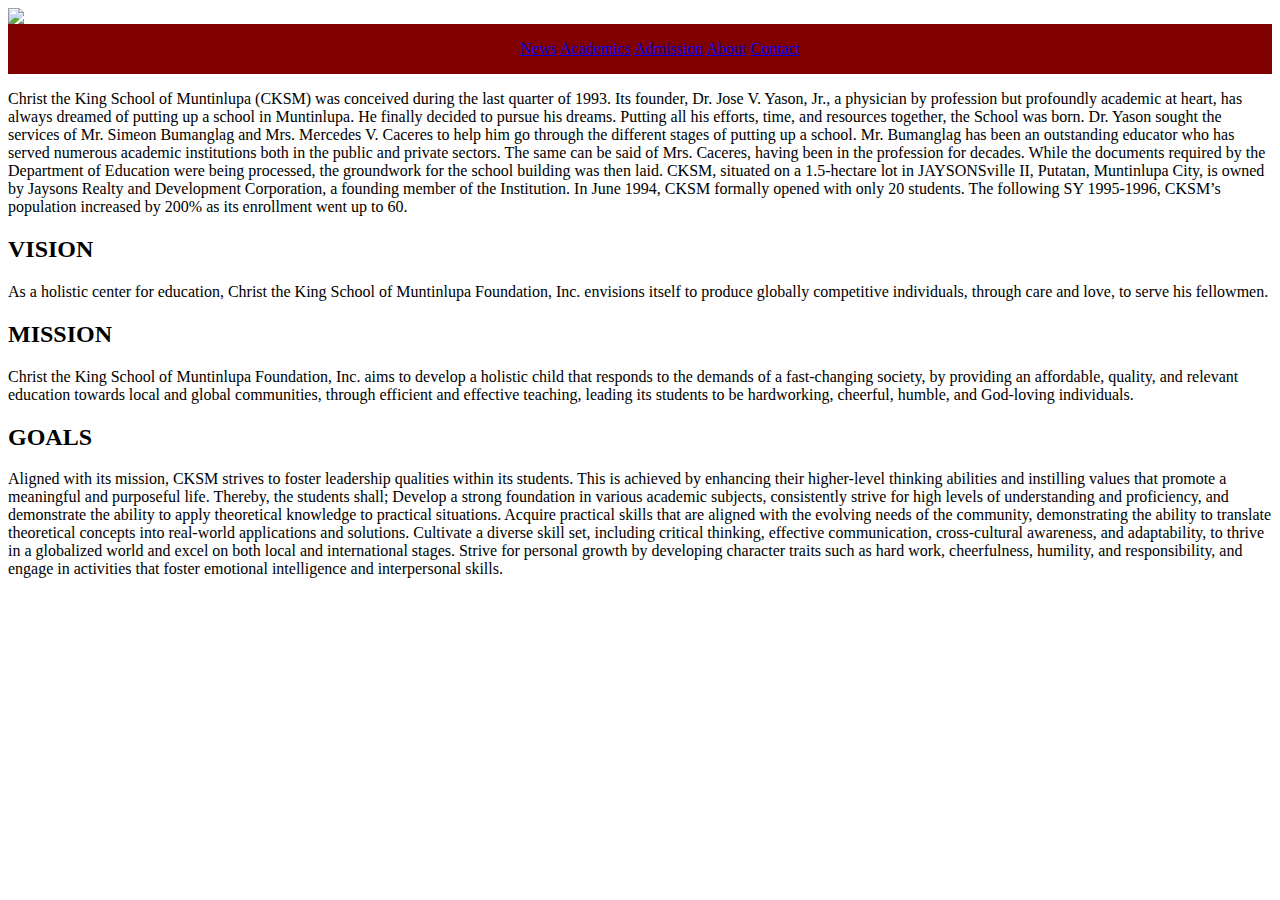
==== About.html @ f2a22545 "Add files via upload" ====
<html>
    <head>
		<title> About Us | CKSM </title>
		<link rel="stylesheet" href="css/navStyle.css">
			
			<style>
				.topNav {
					background-color: #800000;
					overflow: hidden;
					text-align: center;
				}
			</style>

    </head>

    <body>
		
		<div class = "schbanner">
		<a href="index.html"> <img class ="banner" src="img/logobanner.png"></a>
		</div> 
       
        <div class = "topNav">
			<ul class = "navAnchor">
				
				<a href="News.html">News</a>
				<a href="Academics.html">Academics</a> 
				<a href="Admission.html">Admission</a> 
				<a class ="active" href="About.html">About</a>
				<a href="Contact.html">Contact</a>
            
			</ul>
        </div>
<p> Christ the King School of Muntinlupa (CKSM) was conceived during the last quarter of 1993.  Its founder, Dr. Jose V. Yason, Jr., a physician by profession but profoundly academic at heart, has always dreamed of putting up a school in Muntinlupa.  He finally decided to pursue his dreams.  Putting all his efforts, time, and resources together, the School was born.

	Dr. Yason sought the services of Mr. Simeon Bumanglag and Mrs. Mercedes V. Caceres to help him go through the different stages of putting up a school.  Mr. Bumanglag has been an outstanding educator who has served numerous academic institutions both in the public and private sectors.  The same can be said of Mrs. Caceres, having been in the profession for decades.

	While the documents required by the Department of Education were being processed, the groundwork for the school building was then laid. CKSM, situated on a 1.5-hectare lot in JAYSONSville II, Putatan, Muntinlupa City, is owned by Jaysons Realty and Development Corporation, a founding member of the Institution.

	In June 1994, CKSM formally opened with only 20 students.  The following SY 1995-1996, CKSM’s population increased by 200% as its enrollment went up to 60.
 
 </p>
 <h2> VISION </h2>
 <p> As a holistic center for education, Christ the King School of Muntinlupa Foundation, Inc. envisions itself to produce globally competitive individuals, through care and love, to serve his fellowmen.</p>
 <h2> MISSION </h2>
 <p> Christ the King School of Muntinlupa Foundation, Inc. aims to develop a holistic child that responds to the demands of a fast-changing society, by providing an affordable, quality, and relevant education towards local and global communities, through efficient and effective teaching, leading its students to be hardworking, cheerful, humble, and God-loving individuals.
</p>
<h2>GOALS </h2>
<p> Aligned with its mission, CKSM strives to foster leadership qualities within its students. This is achieved by enhancing their higher-level thinking abilities and instilling values that promote a meaningful and purposeful life.

	Thereby, the students shall;

Develop a strong foundation in various academic subjects, consistently strive for high levels of understanding and proficiency, and demonstrate the ability to apply theoretical knowledge to practical situations.
Acquire practical skills that are aligned with the evolving needs of the community, demonstrating the ability to translate theoretical concepts into real-world applications and solutions.
Cultivate a diverse skill set, including critical thinking, effective communication, cross-cultural awareness, and adaptability, to thrive in a globalized world and excel on both local and international stages.
Strive for personal growth by developing character traits such as hard work, cheerfulness, humility, and responsibility, and engage in activities that foster emotional intelligence and interpersonal skills.
</p>
   </body>
</html>
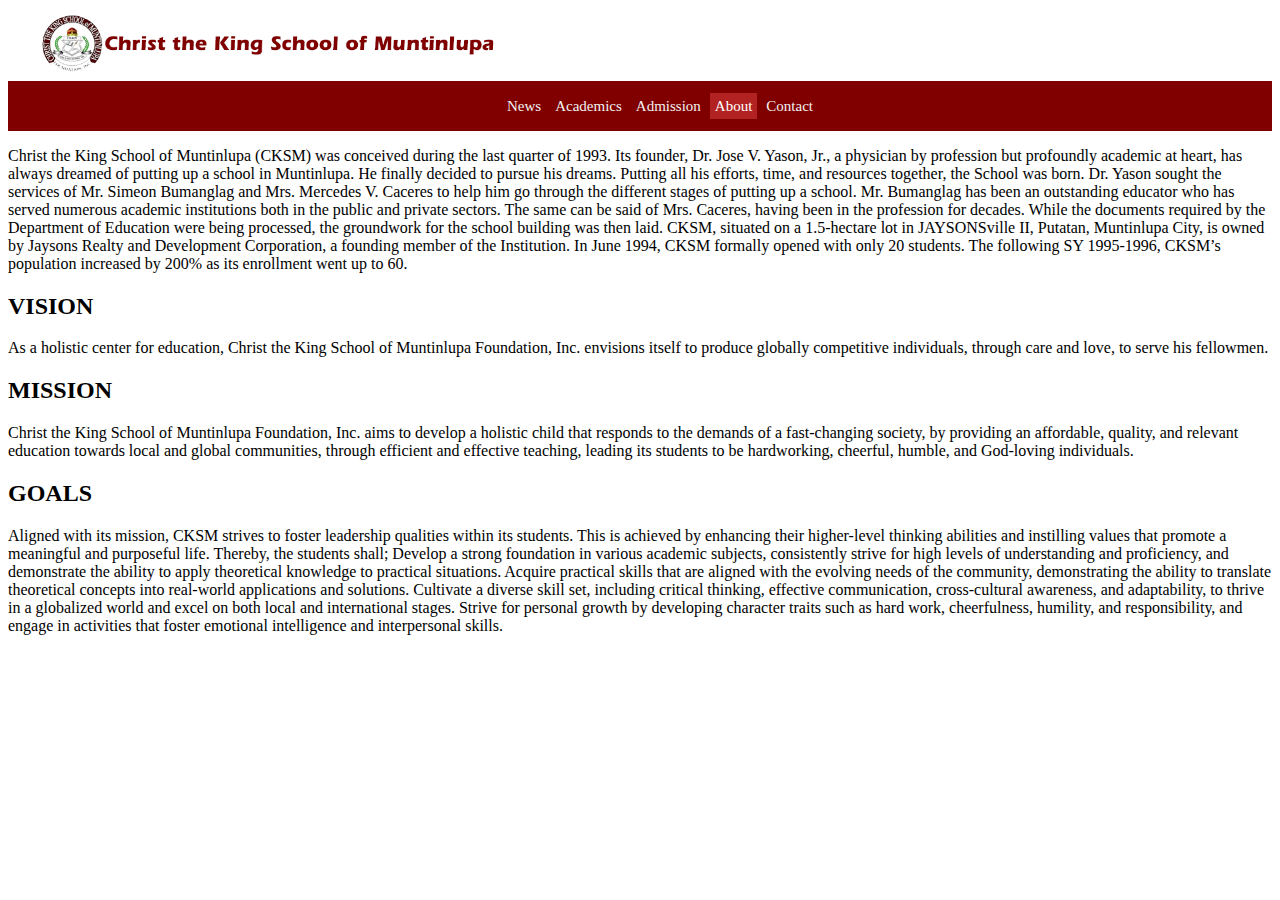
==== commit 35fb3aa8: "Update About.html" ====
--- a/About.html
+++ b/About.html
@@ -1,7 +1,7 @@
 <html>
     <head>
 		<title> About Us | CKSM </title>
-		<link rel="stylesheet" href="css/navStyle.css">
+		<link rel="stylesheet" href="navStyle.css">
 			
 			<style>
 				.topNav {
@@ -16,7 +16,7 @@
     <body>
 		
 		<div class = "schbanner">
-		<a href="index.html"> <img class ="banner" src="img/logobanner.png"></a>
+		<a href="index.html"> <img class ="banner" src="logobanner.png"></a>
 		</div> 
        
         <div class = "topNav">
@@ -55,4 +55,4 @@
 Strive for personal growth by developing character traits such as hard work, cheerfulness, humility, and responsibility, and engage in activities that foster emotional intelligence and interpersonal skills.
 </p>
    </body>
-</html>+</html>
--- a/navStyle.css
+++ b/navStyle.css
@@ -0,0 +1,44 @@
+ <style>
+        
+			/* background color to the top navigation */
+				.topNav {
+				background-color: #800000;
+				overflow: hidden;
+				text-align: center;
+				}
+
+			/*location of navication text*/
+				.navAnchor{
+				text-align: center;
+				}
+
+			/* text color of top navigation */
+				.topNav a {
+				color: #f2f2f2;
+				text-align: center;
+				padding: 5px 5px;
+				text-decoration: none;
+				font-size: 15px;
+				}
+
+			/* olor of links when hover */
+				.topNav a:hover {
+				background-color: #c0c0c0;
+				color: black;
+				}
+
+			/* highlight current link */
+				.topNav a.active {
+				background-color: #b22222;
+				color: white;
+				}
+
+			/*School Banner*/
+
+				img.banner {
+					align:left;
+					width: 40%;
+					height: auto;
+				}
+
+</style>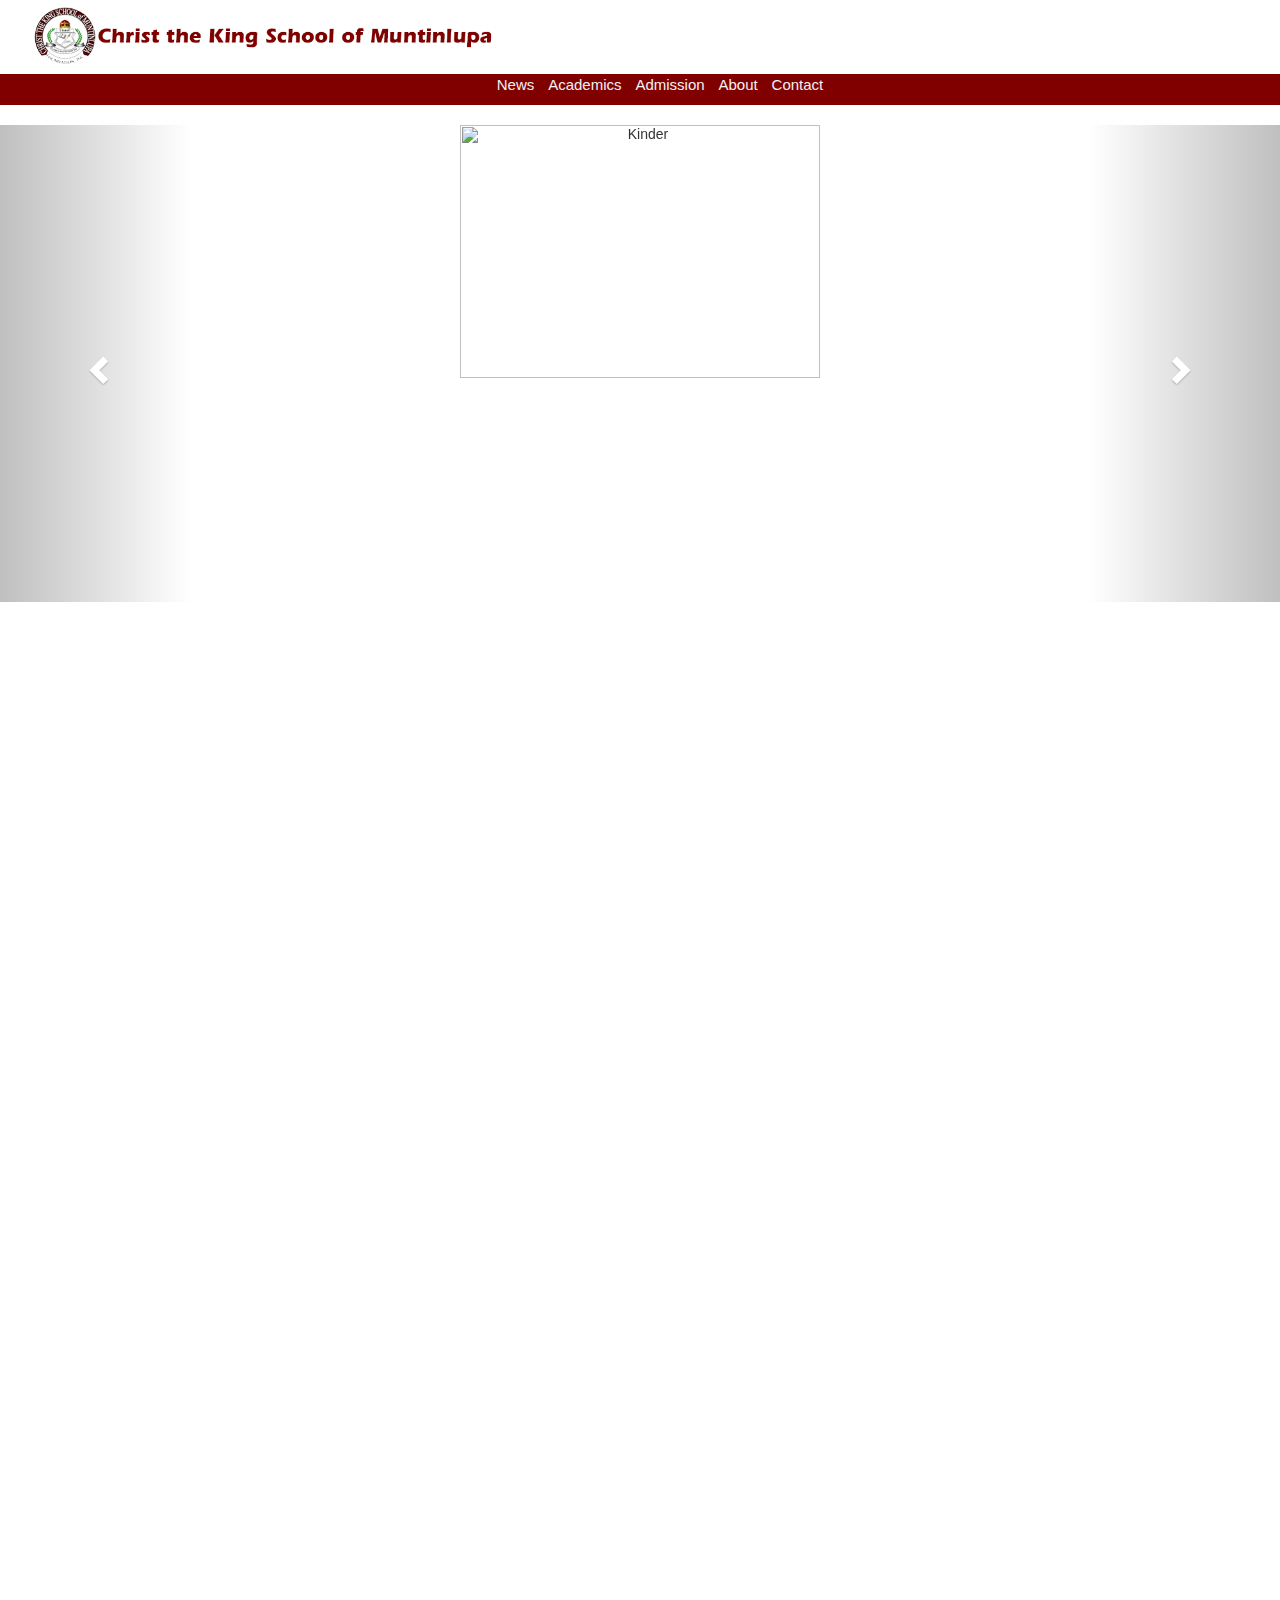
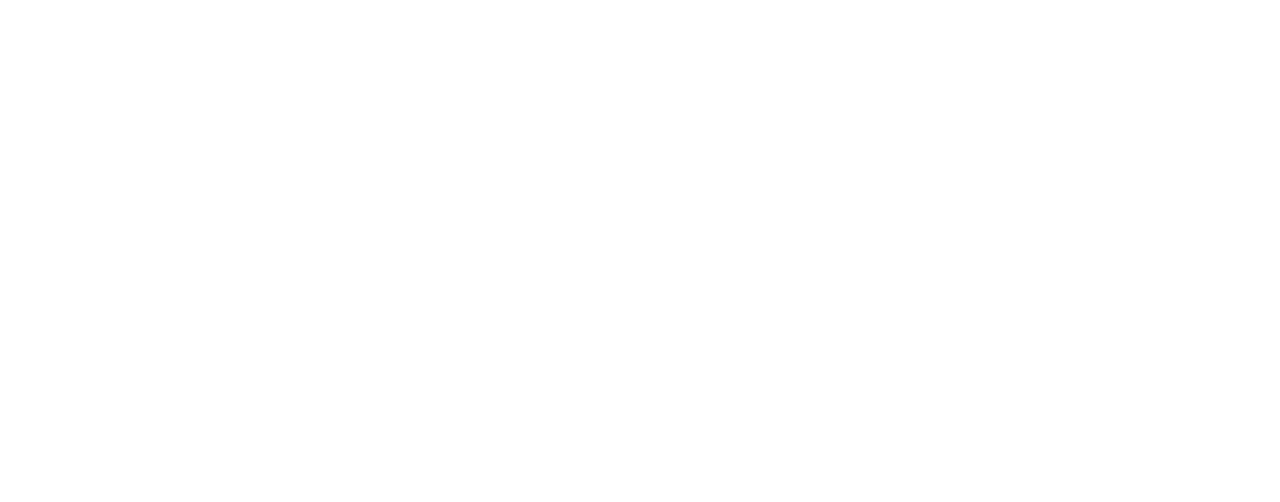
==== commit 217db9ef: "Update About.html" ====
--- a/About.html
+++ b/About.html
@@ -1,17 +1,21 @@
 <html>
     <head>
-		<title> About Us | CKSM </title>
+		<title> CKSM </title>
+		<link rel="icon" type="image/x-icon" href="cksmlogo.ico">
 		<link rel="stylesheet" href="navStyle.css">
-			
-			<style>
-				.topNav {
-					background-color: #800000;
-					overflow: hidden;
-					text-align: center;
+		
+		<link rel="stylesheet" href="https://maxcdn.bootstrapcdn.com/bootstrap/3.4.1/css/bootstrap.min.css">
+		<script src="https://ajax.googleapis.com/ajax/libs/jquery/3.7.1/jquery.min.js"></script>
+  		<script src="https://maxcdn.bootstrapcdn.com/bootstrap/3.4.1/js/bootstrap.min.js"></script>
+		<style>
+			.topNav {
+				background-color: #800000;
+				overflow: hidden;
+				text-align: center;
 				}
-			</style>
-
-    </head>
+		</style>
+		
+	</head>
 
     <body>
 		
@@ -25,34 +29,62 @@
 				<a href="News.html">News</a>
 				<a href="Academics.html">Academics</a> 
 				<a href="Admission.html">Admission</a> 
-				<a class ="active" href="About.html">About</a>
+				<a href="About.html">About</a>
 				<a href="Contact.html">Contact</a>
-            
+				
 			</ul>
         </div>
-<p> Christ the King School of Muntinlupa (CKSM) was conceived during the last quarter of 1993.  Its founder, Dr. Jose V. Yason, Jr., a physician by profession but profoundly academic at heart, has always dreamed of putting up a school in Muntinlupa.  He finally decided to pursue his dreams.  Putting all his efforts, time, and resources together, the School was born.
+		
+		<! carousel image here > 
+		
+		<br>
+		<div id="myCarousel" class="carousel slide" data-ride="carousel">
+  <!-- Indicators -->
+  <ol class="carousel-indicators">
+    <li data-target="#myCarousel" data-slide-to="0" class="active"></li>
+    <li data-target="#myCarousel" data-slide-to="1"></li>
+    <li data-target="#myCarousel" data-slide-to="2"></li>
+  </ol>
 
-	Dr. Yason sought the services of Mr. Simeon Bumanglag and Mrs. Mercedes V. Caceres to help him go through the different stages of putting up a school.  Mr. Bumanglag has been an outstanding educator who has served numerous academic institutions both in the public and private sectors.  The same can be said of Mrs. Caceres, having been in the profession for decades.
+  <!-- Wrapper for slides -->
+  <div class="carousel-inner">
+    <div class="item active" align='center'>
+      <img src="Mssion.jpg" alt="Kinder" style="width:53%;">
+    </div>
 
-	While the documents required by the Department of Education were being processed, the groundwork for the school building was then laid. CKSM, situated on a 1.5-hectare lot in JAYSONSville II, Putatan, Muntinlupa City, is owned by Jaysons Realty and Development Corporation, a founding member of the Institution.
+    <div class="item" align='center'>
+      <img src="Vision.jpg" alt="Senior High School" style="width:60%;">
+    </div>
 
-	In June 1994, CKSM formally opened with only 20 students.  The following SY 1995-1996, CKSM’s population increased by 200% as its enrollment went up to 60.
- 
- </p>
- <h2> VISION </h2>
- <p> As a holistic center for education, Christ the King School of Muntinlupa Foundation, Inc. envisions itself to produce globally competitive individuals, through care and love, to serve his fellowmen.</p>
- <h2> MISSION </h2>
- <p> Christ the King School of Muntinlupa Foundation, Inc. aims to develop a holistic child that responds to the demands of a fast-changing society, by providing an affordable, quality, and relevant education towards local and global communities, through efficient and effective teaching, leading its students to be hardworking, cheerful, humble, and God-loving individuals.
-</p>
-<h2>GOALS </h2>
-<p> Aligned with its mission, CKSM strives to foster leadership qualities within its students. This is achieved by enhancing their higher-level thinking abilities and instilling values that promote a meaningful and purposeful life.
+    <div class="item" align='center'>
+      <img src="Goal.jpg" alt="Basketball Team" style="width:53%;">
+    </div>
+  </div>
 
-	Thereby, the students shall;
+  <!-- Left and right controls -->
+  <a class="left carousel-control" href="#myCarousel" data-slide="prev">
+    <span class="glyphicon glyphicon-chevron-left"></span>
+    <span class="sr-only">Previous</span>
+  </a>
+  <a class="right carousel-control" href="#myCarousel" data-slide="next">
+    <span class="glyphicon glyphicon-chevron-right"></span>
+    <span class="sr-only">Next</span>
+  </a>
+</div>
 
-Develop a strong foundation in various academic subjects, consistently strive for high levels of understanding and proficiency, and demonstrate the ability to apply theoretical knowledge to practical situations.
-Acquire practical skills that are aligned with the evolving needs of the community, demonstrating the ability to translate theoretical concepts into real-world applications and solutions.
-Cultivate a diverse skill set, including critical thinking, effective communication, cross-cultural awareness, and adaptability, to thrive in a globalized world and excel on both local and international stages.
-Strive for personal growth by developing character traits such as hard work, cheerfulness, humility, and responsibility, and engage in activities that foster emotional intelligence and interpersonal skills.
-</p>
-   </body>
+		
+		
+		
+
+		<br><br><br><br><br><br><br><br><br><br><br><br><br><br><br><br><br><br><br><br><br><br><br><br><br><br><br><br><br><br><br><br><br><br><br><br><br><br><br><br><br><br><br><br><br><br><br><br><br><br><br><br><br><br><br><br><br><br><br><br><br><br><br><br><br><br><br><br><br><br><br><br><br><br><br>
+
+
+
+
+
+    </body>
+	
+
+
+
 </html>
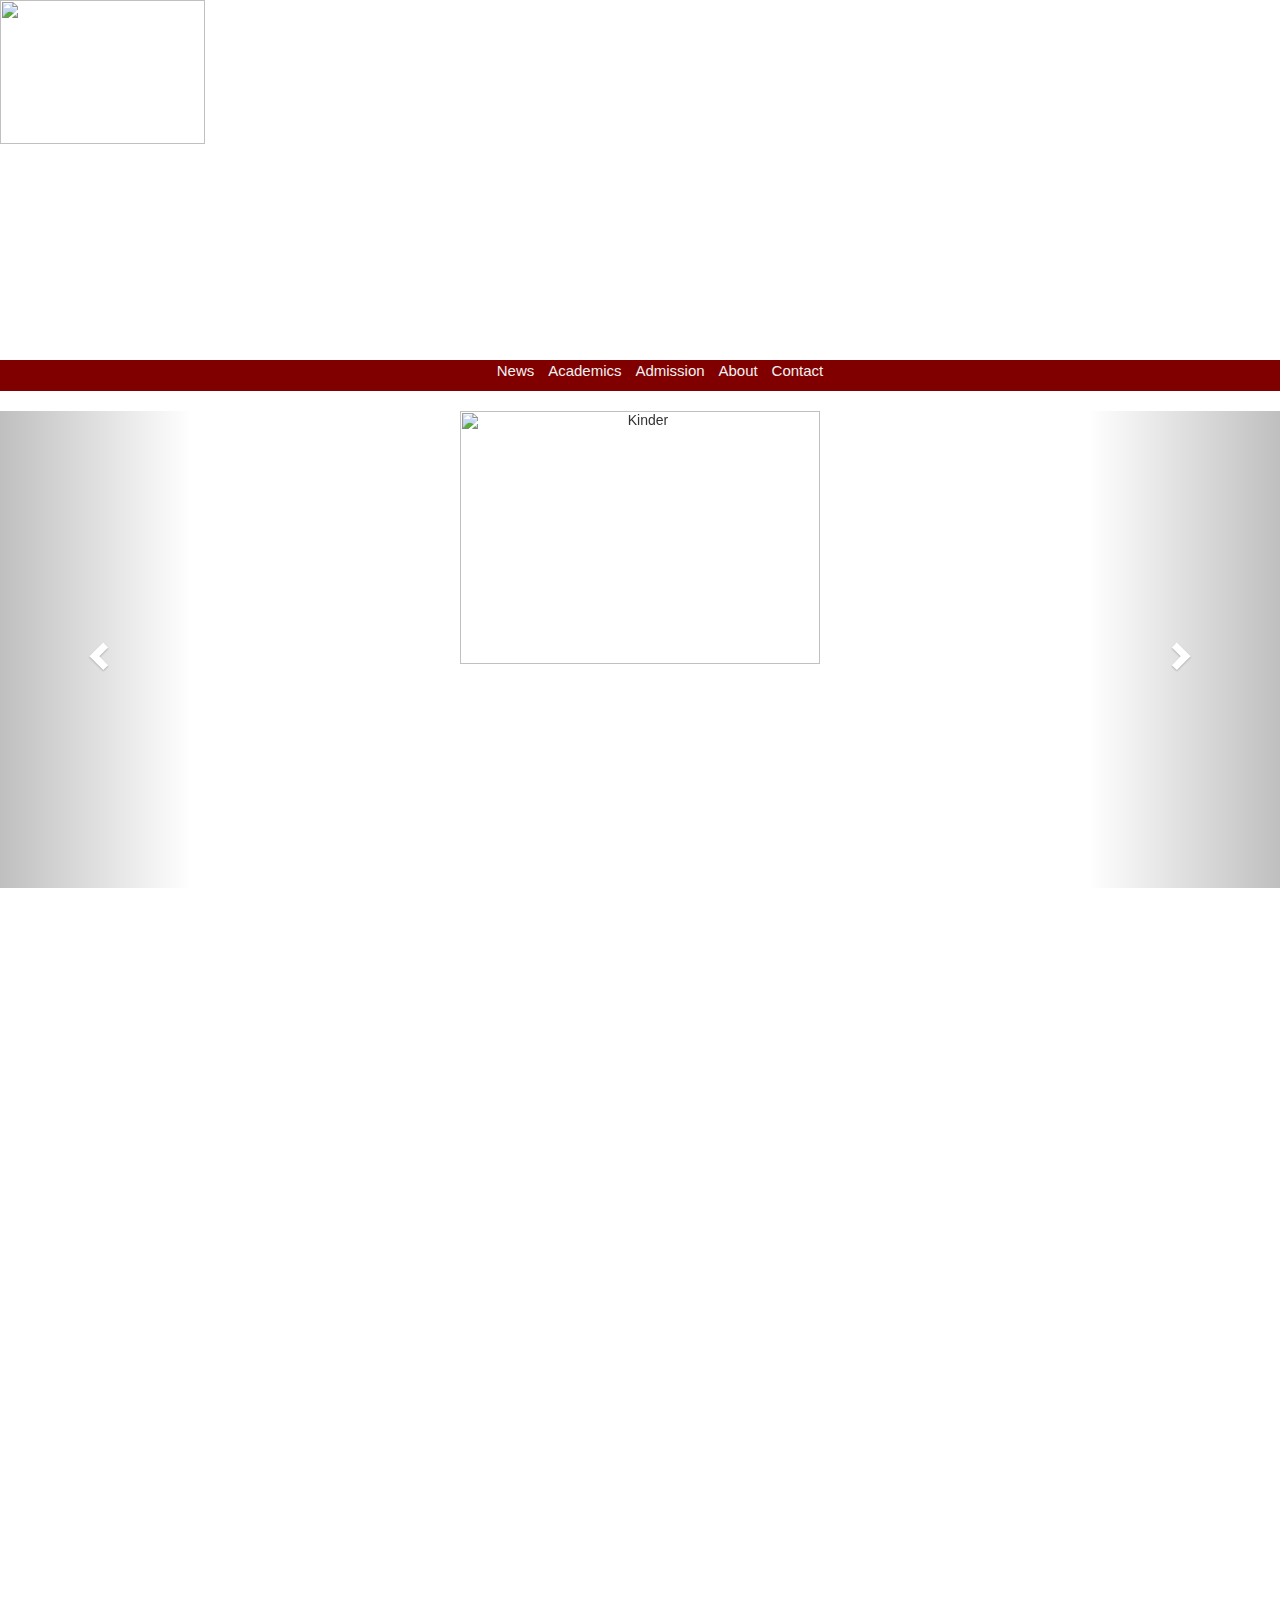
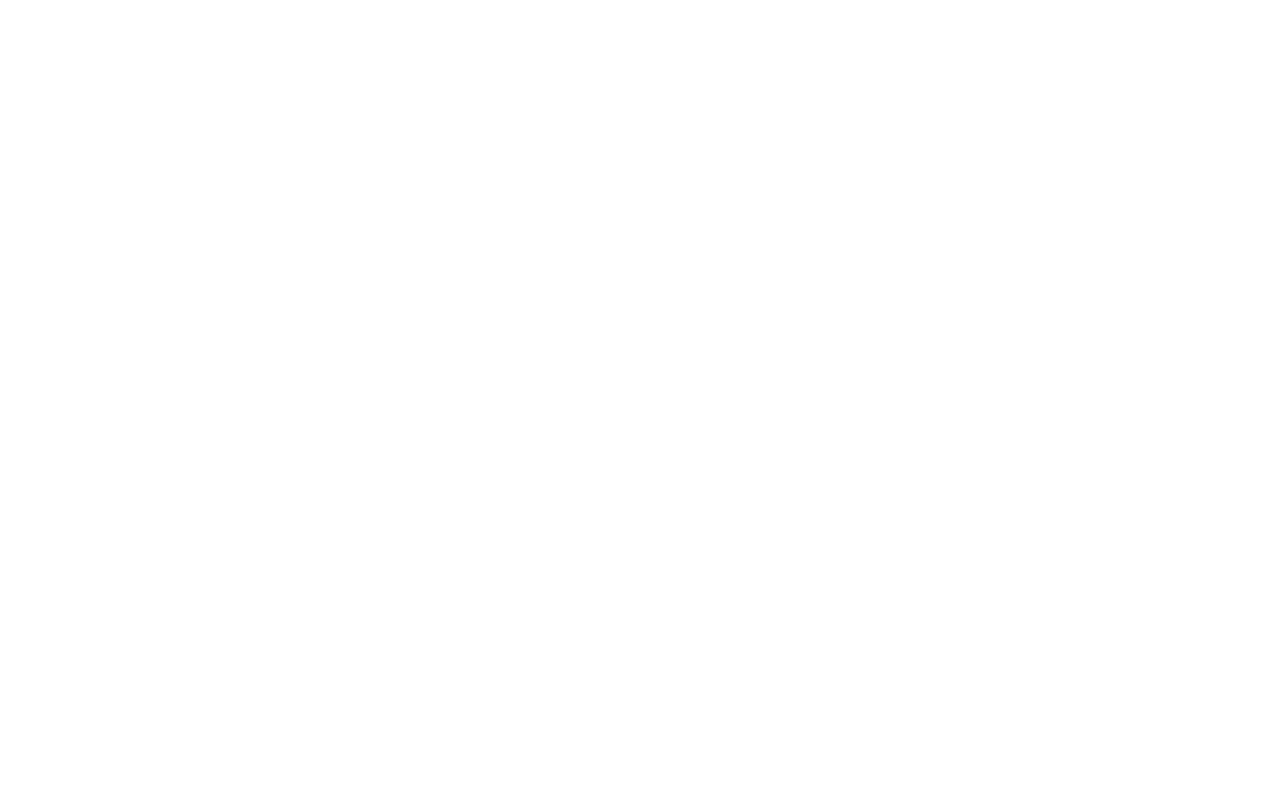
==== commit ca29507e: "Update About.html" ====
--- a/About.html
+++ b/About.html
@@ -1,7 +1,7 @@
 <html>
     <head>
 		<title> CKSM </title>
-		<link rel="icon" type="image/x-icon" href="cksmlogo.ico">
+		<link rel="icon" type="image/x-icon" href="img/cksmlogo.ico">
 		<link rel="stylesheet" href="navStyle.css">
 		
 		<link rel="stylesheet" href="https://maxcdn.bootstrapcdn.com/bootstrap/3.4.1/css/bootstrap.min.css">
@@ -20,7 +20,7 @@
     <body>
 		
 		<div class = "schbanner">
-		<a href="index.html"> <img class ="banner" src="logobanner.png"></a>
+		<a href="index.html"> <img class ="banner" src="img/logobanner.png"></a>
 		</div> 
        
         <div class = "topNav">
@@ -49,15 +49,15 @@
   <!-- Wrapper for slides -->
   <div class="carousel-inner">
     <div class="item active" align='center'>
-      <img src="Mssion.jpg" alt="Kinder" style="width:53%;">
+      <img src="img/Mission.jpg" alt="Kinder" style="width:53%;">
     </div>
 
     <div class="item" align='center'>
-      <img src="Vision.jpg" alt="Senior High School" style="width:60%;">
+      <img src="img/Vision.jpg" alt="Senior High School" style="width:60%;">
     </div>
 
     <div class="item" align='center'>
-      <img src="Goal.jpg" alt="Basketball Team" style="width:53%;">
+      <img src="img/Goal.jpg" alt="Basketball Team" style="width:53%;">
     </div>
   </div>
 
@@ -88,3 +88,4 @@
 
 
 </html>
+	
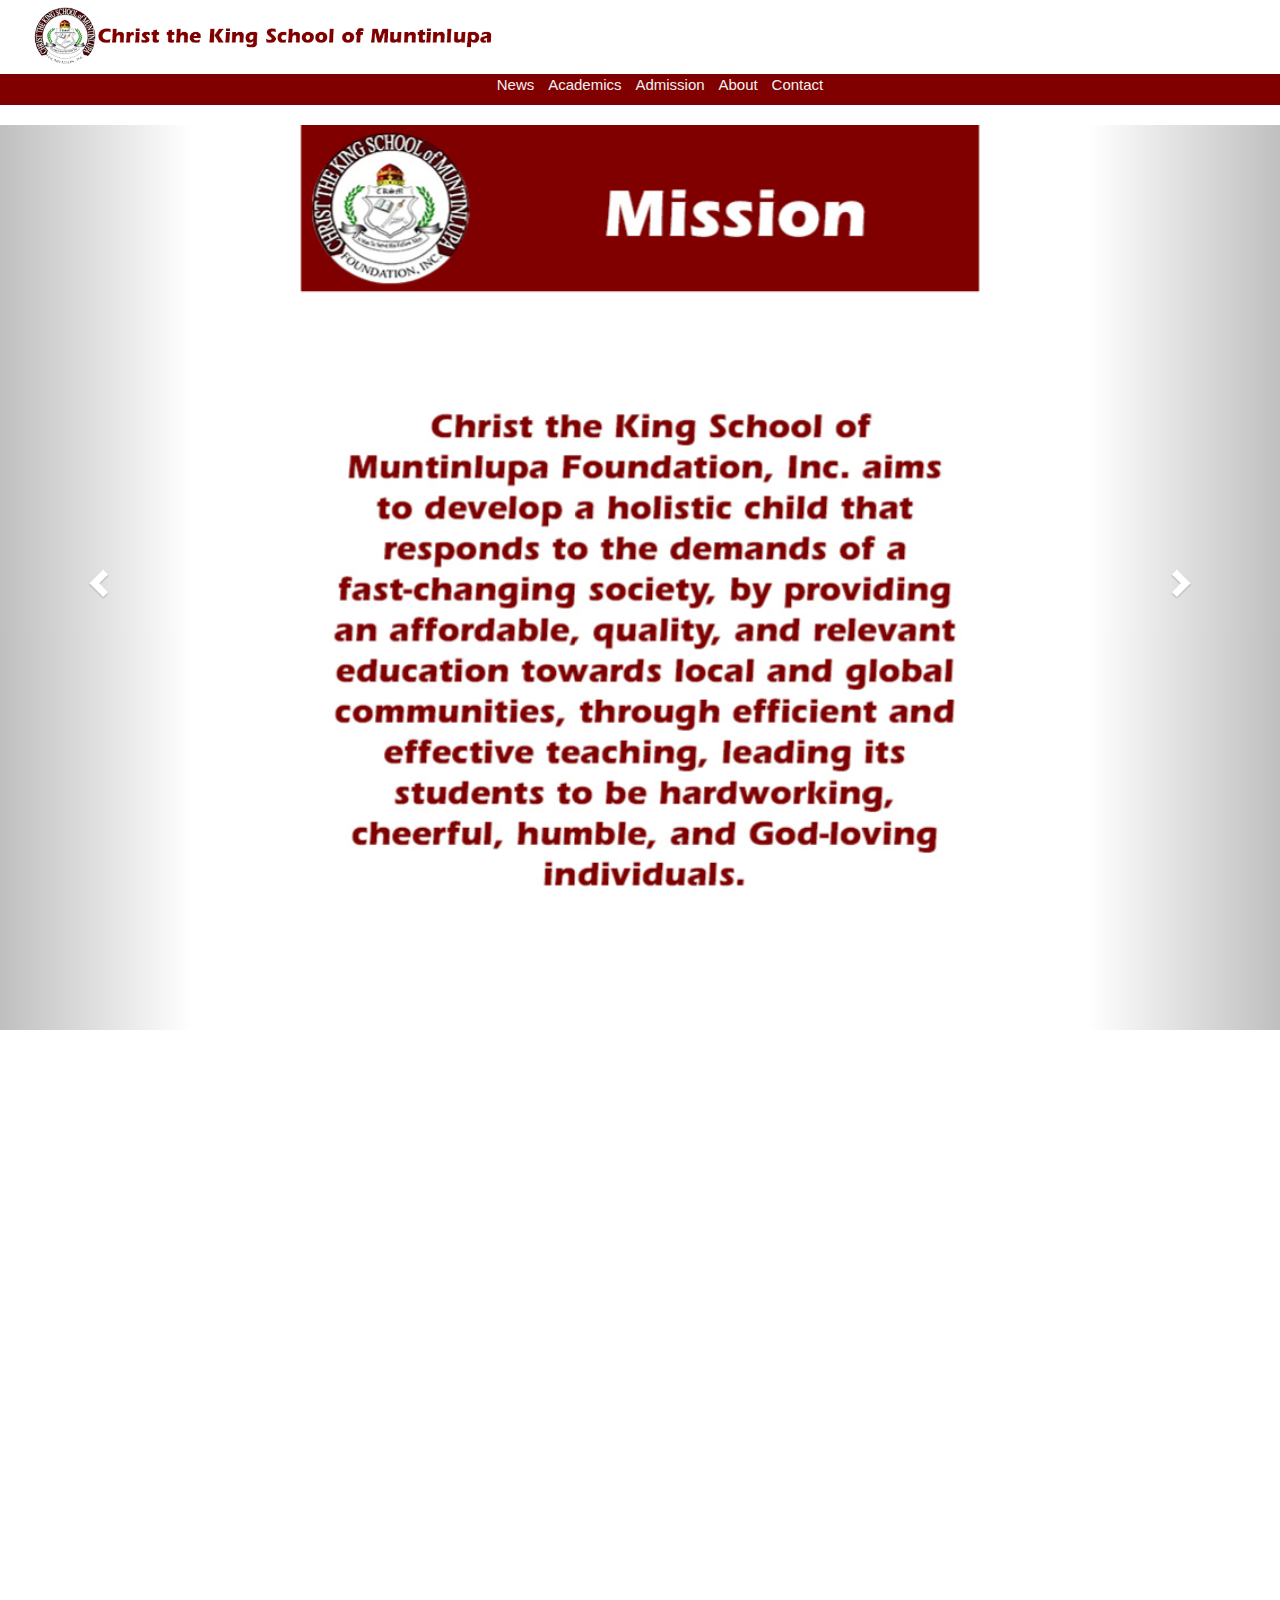
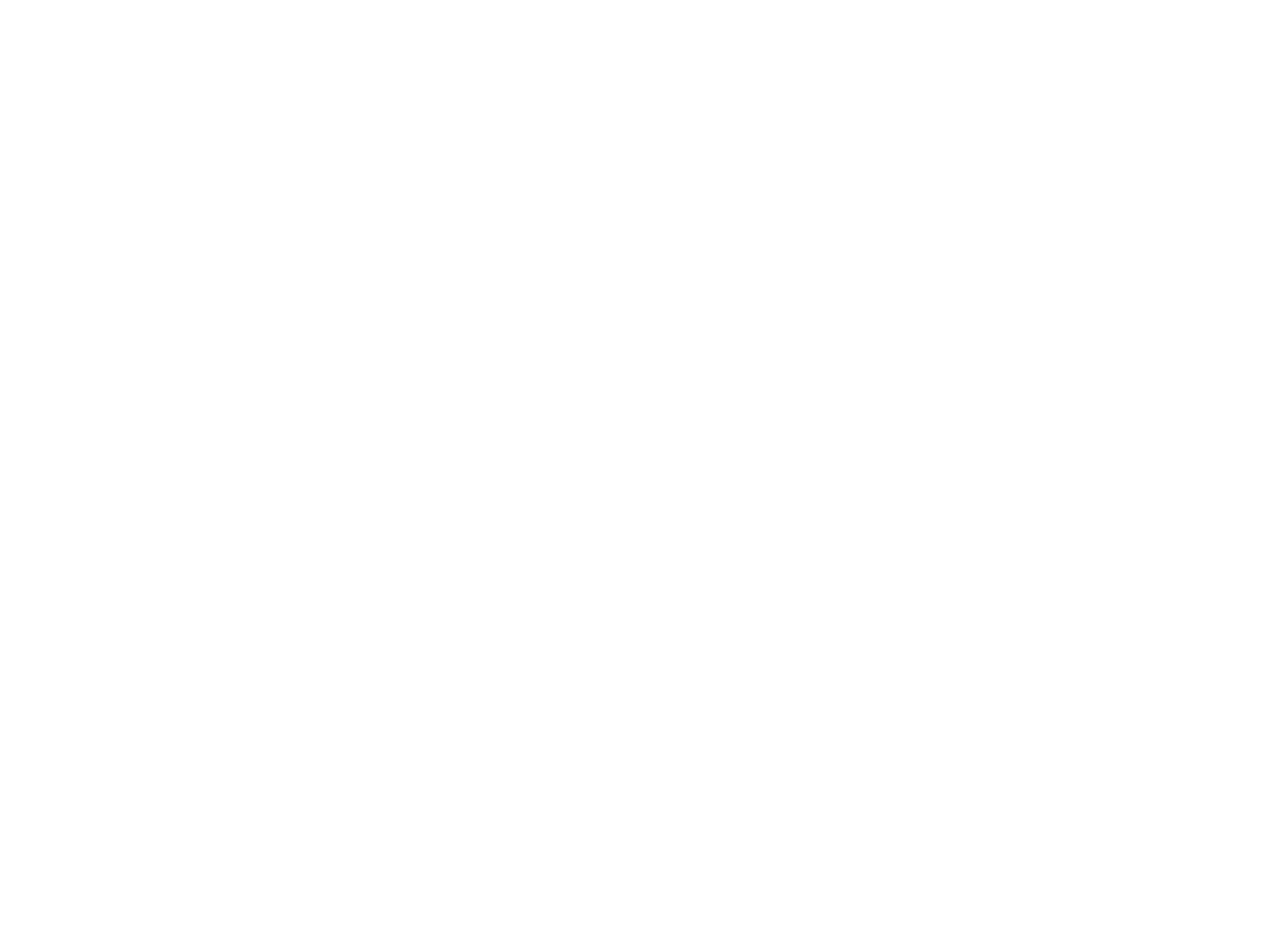
==== commit cc83536d: "Update About.html" ====
--- a/About.html
+++ b/About.html
@@ -1,7 +1,7 @@
 <html>
     <head>
 		<title> CKSM </title>
-		<link rel="icon" type="image/x-icon" href="img/cksmlogo.ico">
+		<link rel="icon" type="image/x-icon" href="cksmlogo.ico">
 		<link rel="stylesheet" href="navStyle.css">
 		
 		<link rel="stylesheet" href="https://maxcdn.bootstrapcdn.com/bootstrap/3.4.1/css/bootstrap.min.css">
@@ -20,7 +20,7 @@
     <body>
 		
 		<div class = "schbanner">
-		<a href="index.html"> <img class ="banner" src="img/logobanner.png"></a>
+		<a href="index.html"> <img class ="banner" src="logobanner.png"></a>
 		</div> 
        
         <div class = "topNav">
@@ -49,15 +49,15 @@
   <!-- Wrapper for slides -->
   <div class="carousel-inner">
     <div class="item active" align='center'>
-      <img src="img/Mission.jpg" alt="Kinder" style="width:53%;">
+      <img src="Mission.jpg" alt="Kinder" style="width:53%;">
     </div>
 
     <div class="item" align='center'>
-      <img src="img/Vision.jpg" alt="Senior High School" style="width:60%;">
+      <img src="Vision.jpg" alt="Senior High School" style="width:60%;">
     </div>
 
     <div class="item" align='center'>
-      <img src="img/Goal.jpg" alt="Basketball Team" style="width:53%;">
+      <img src="Goal.jpg" alt="Basketball Team" style="width:53%;">
     </div>
   </div>
 
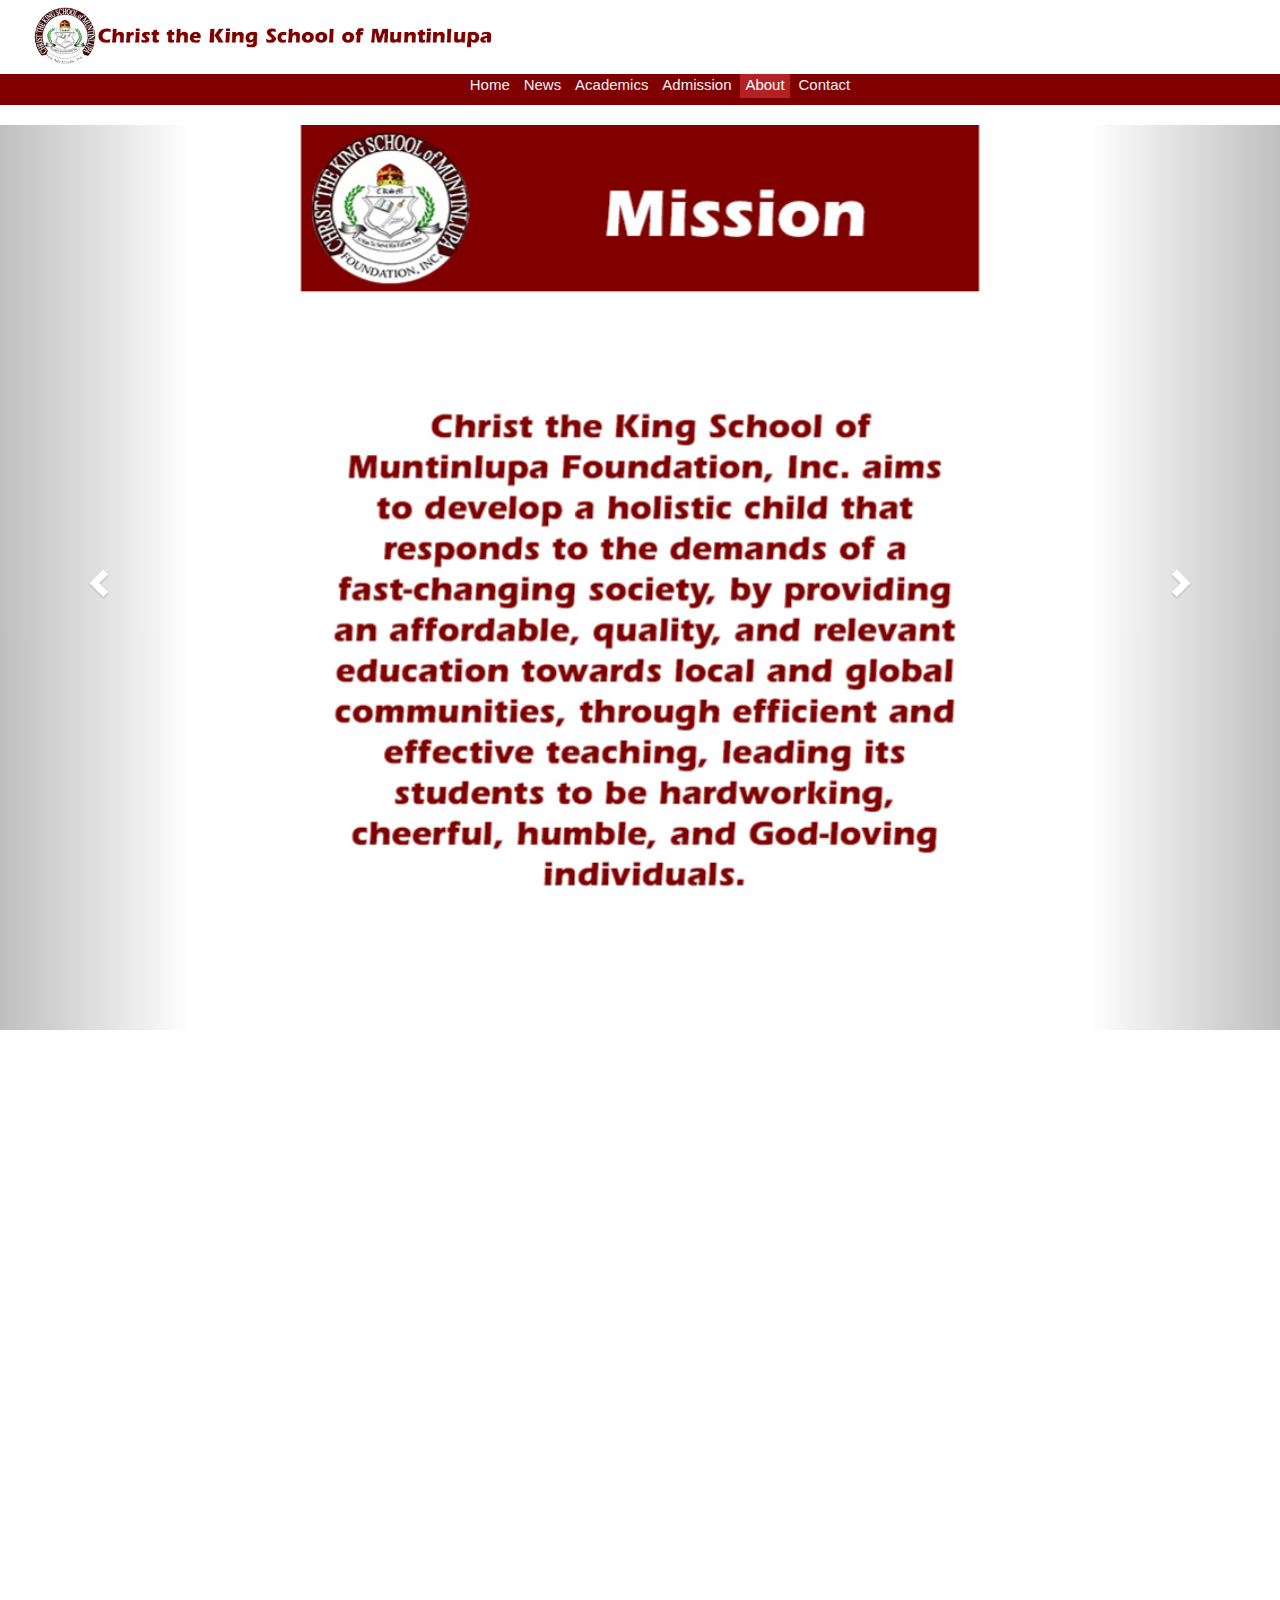
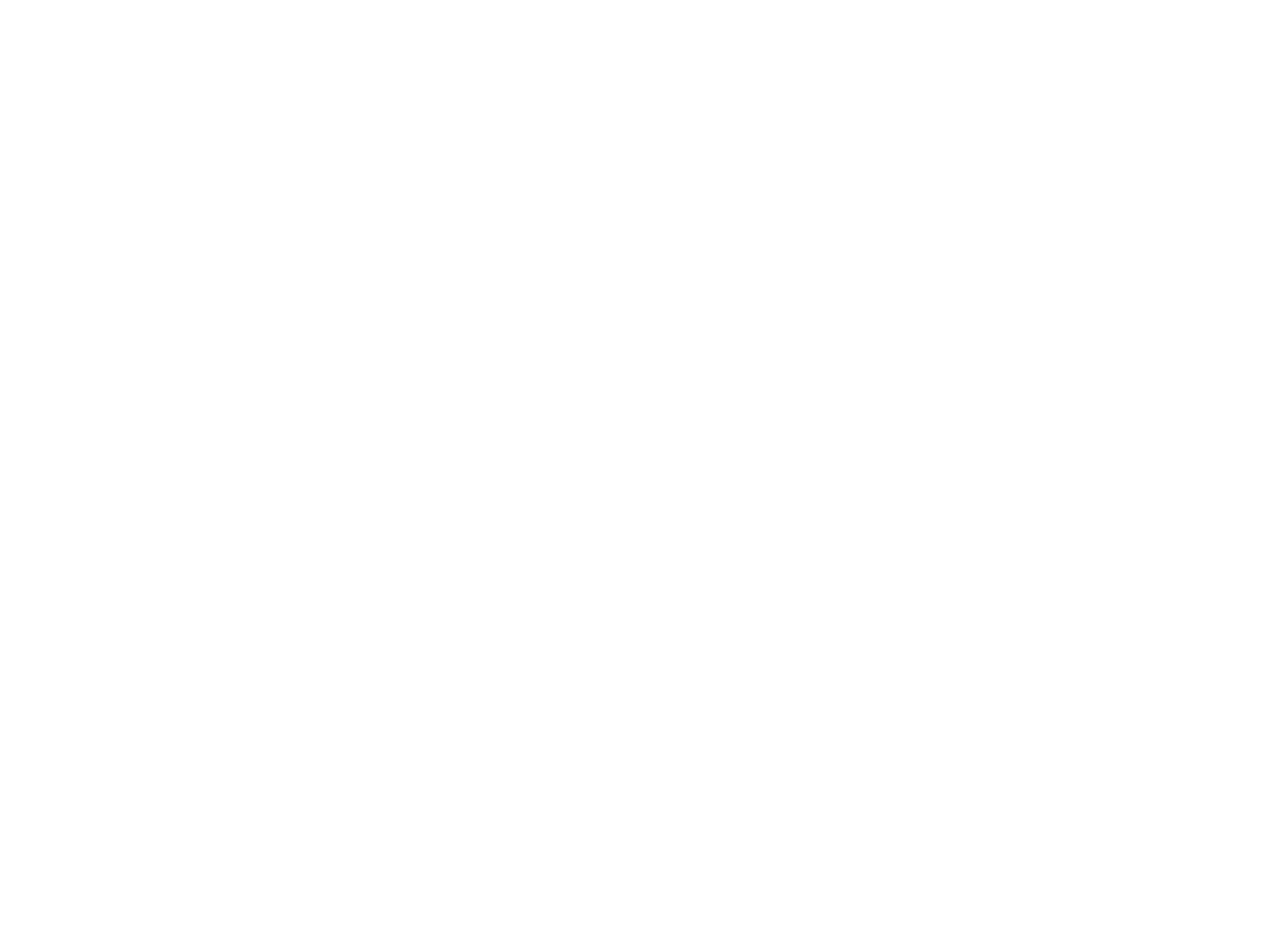
==== commit adb39aa8: "Update About.html" ====
--- a/About.html
+++ b/About.html
@@ -25,11 +25,11 @@
        
         <div class = "topNav">
 			<ul class = "navAnchor">
-				
+				<a href="Home.html">Home</a>
 				<a href="News.html">News</a>
 				<a href="Academics.html">Academics</a> 
 				<a href="Admission.html">Admission</a> 
-				<a href="About.html">About</a>
+				<a class ="active" href="About.html">About</a>
 				<a href="Contact.html">Contact</a>
 				
 			</ul>
